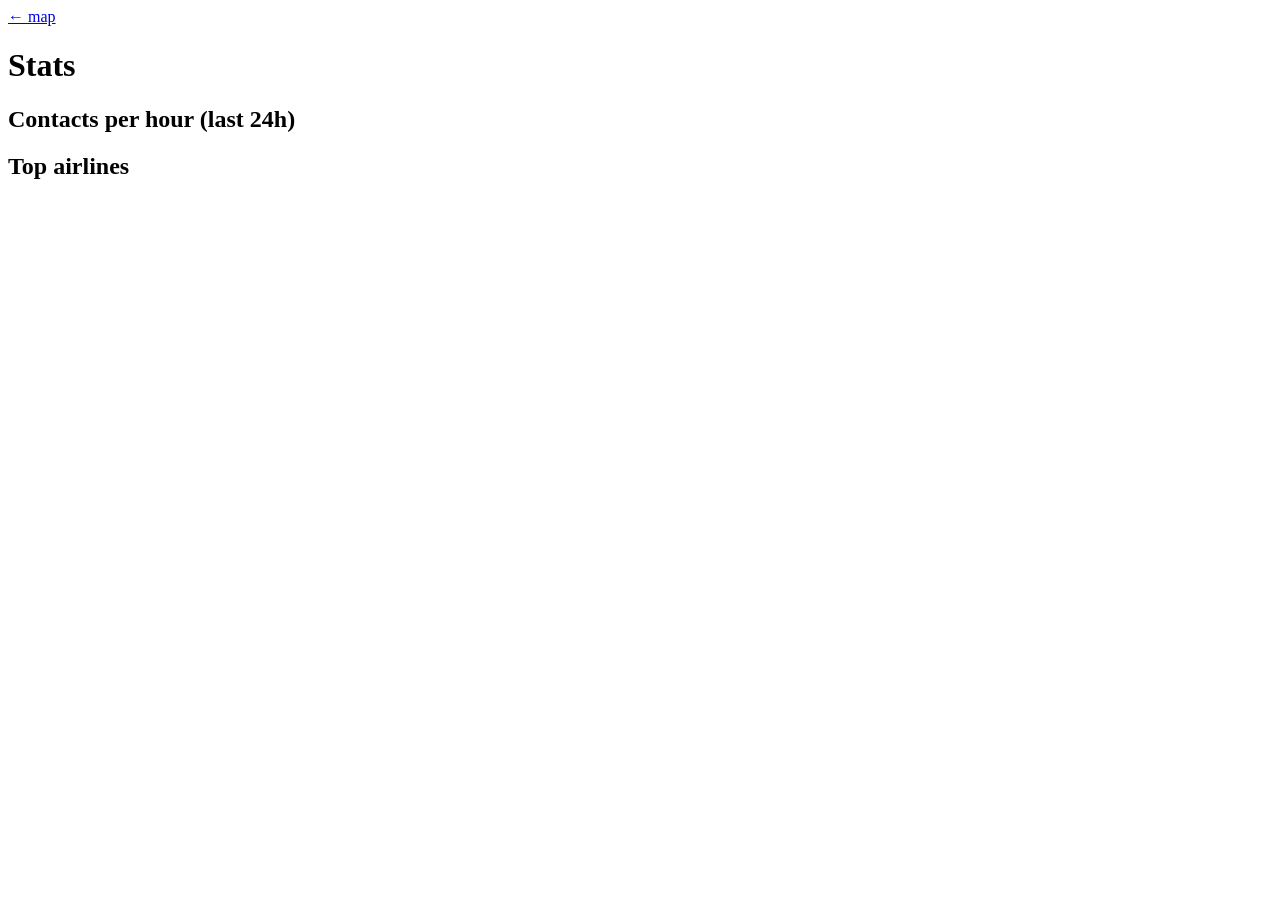
==== src/flighttrack/static/stats.html @ ee0a681e "feat: stats page with summary tiles and magnitude charts" ====
<!doctype html>
<html lang="en">
<head>
  <meta charset="utf-8" />
  <meta name="viewport" content="width=device-width, initial-scale=1" />
  <title>Flight Tracker — Stats</title>
  <link rel="stylesheet" href="/static/style.css" />
</head>
<body>
  <main id="stats">
    <header><a href="/" class="back">← map</a><h1>Stats</h1></header>
    <section id="tiles" class="tiles"></section>
    <section class="chart-block">
      <h2>Contacts per hour (last 24h)</h2>
      <div id="perhour" class="chart"></div>
    </section>
    <section class="chart-block">
      <h2>Top airlines</h2>
      <div id="airlines" class="chart"></div>
    </section>
  </main>
  <script src="/static/stats.js"></script>
</body>
</html>
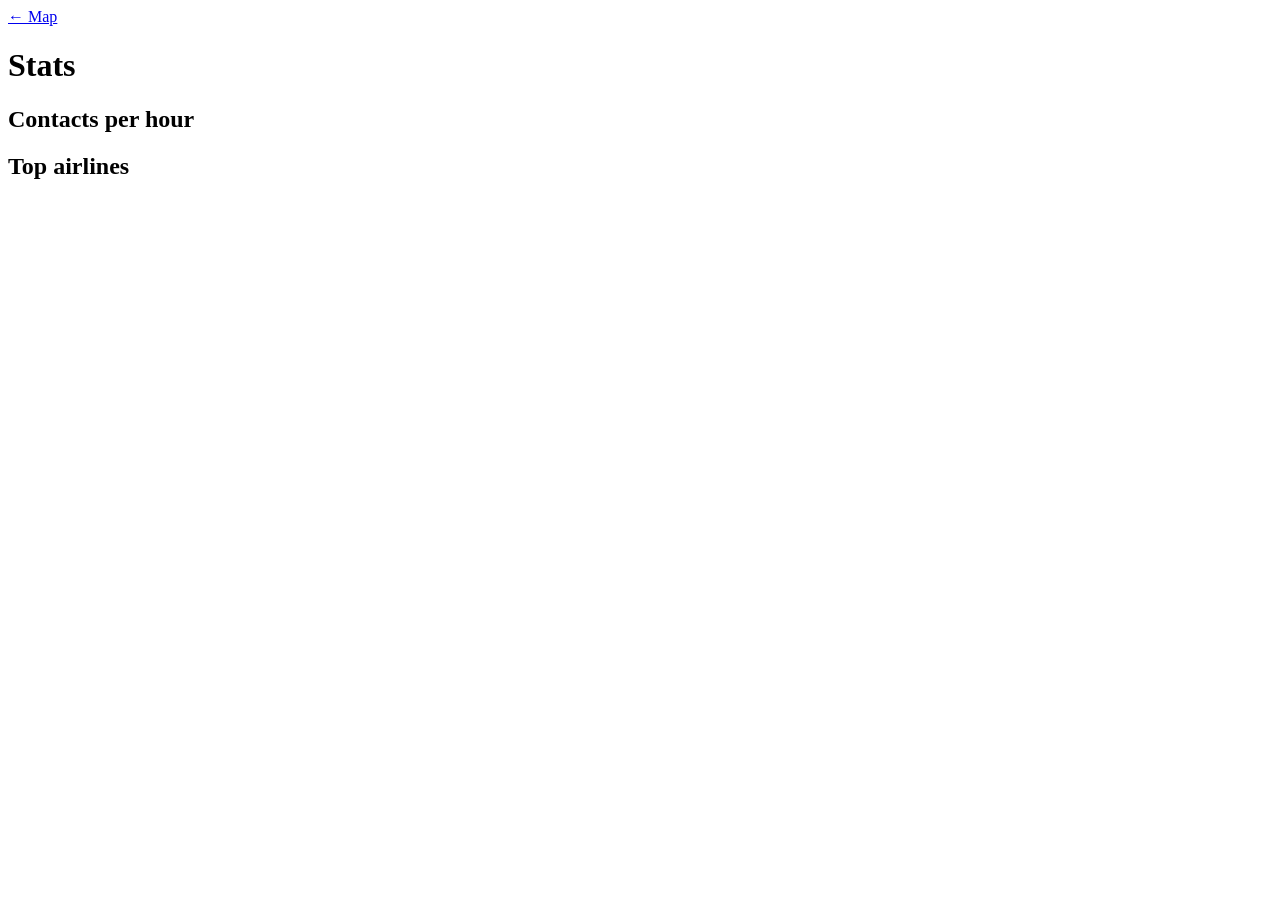
==== commit c7c0409c: "feat: glass-cockpit stats — headline/record tiles, radial 24h clock, airlines" ====
--- a/src/flighttrack/static/stats.html
+++ b/src/flighttrack/static/stats.html
@@ -3,22 +3,30 @@
 <head>
   <meta charset="utf-8" />
   <meta name="viewport" content="width=device-width, initial-scale=1" />
-  <title>Flight Tracker — Stats</title>
-  <link rel="stylesheet" href="/static/style.css" />
+  <meta name="theme-color" content="#0a0d12" />
+  <title>Overhead — Stats</title>
+  <link rel="stylesheet" href="/static/css/tokens.css" />
+  <link rel="stylesheet" href="/static/css/stats.css" />
 </head>
 <body>
   <main id="stats">
-    <header><a href="/" class="back">← map</a><h1>Stats</h1></header>
-    <section id="tiles" class="tiles"></section>
-    <section class="chart-block">
-      <h2>Contacts per hour (last 24h)</h2>
-      <div id="perhour" class="chart"></div>
-    </section>
-    <section class="chart-block">
-      <h2>Top airlines</h2>
-      <div id="airlines" class="chart"></div>
+    <header class="st-header">
+      <a href="/" class="back">← Map</a>
+      <h1 class="cond">Stats</h1>
+    </header>
+    <section id="headline" class="headline"></section>
+    <section id="records" class="records"></section>
+    <section class="charts">
+      <div class="chart-card">
+        <h2 class="cond">Contacts per hour</h2>
+        <div id="radial"></div>
+      </div>
+      <div class="chart-card">
+        <h2 class="cond">Top airlines</h2>
+        <div id="airlines"></div>
+      </div>
     </section>
   </main>
-  <script src="/static/stats.js"></script>
+  <script type="module" src="/static/js/stats.js"></script>
 </body>
 </html>
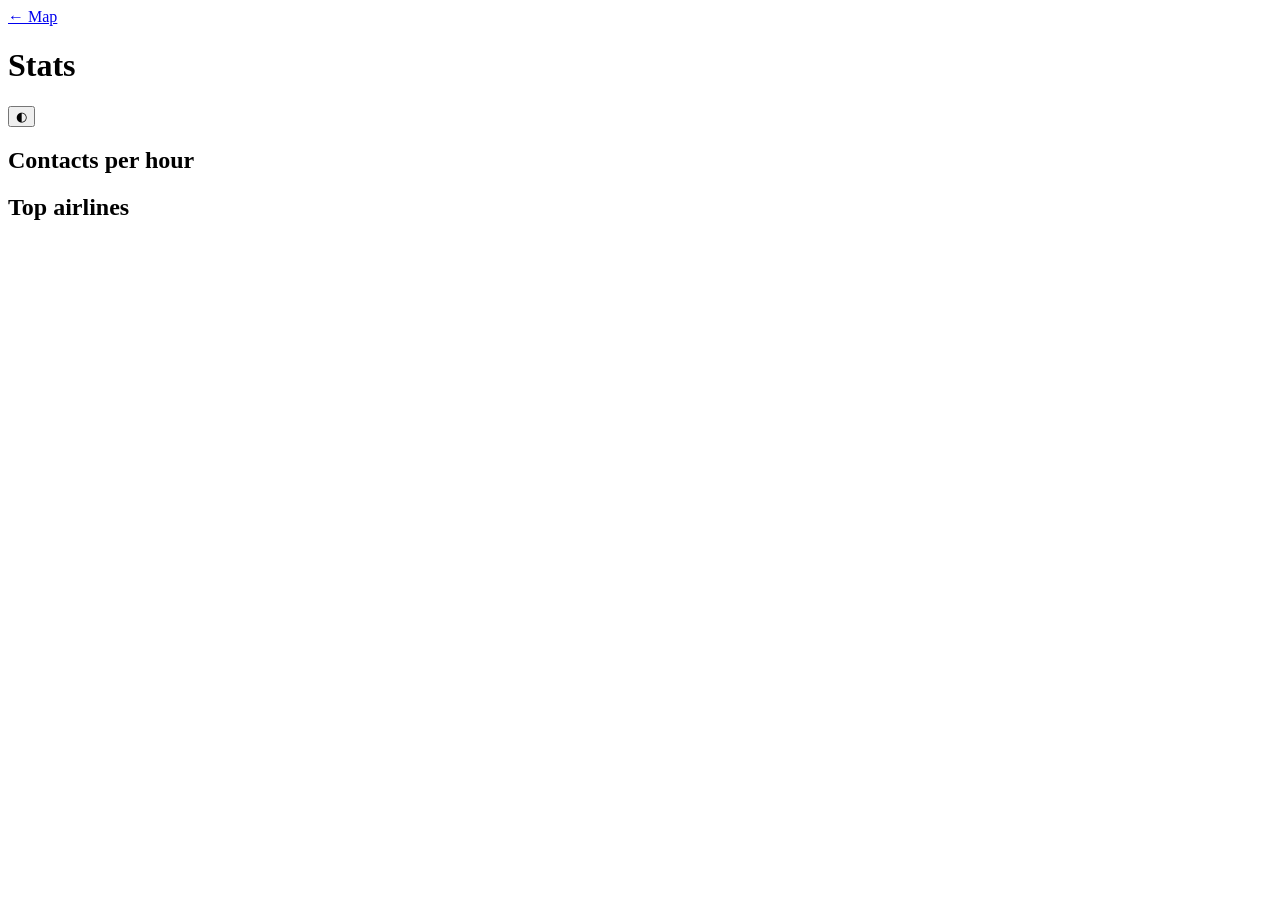
==== commit b0ad265d: "feat: light/auto theme toggle and mobile bottom-sheet layout Also: render replay panel before awaiti" ====
--- a/src/flighttrack/static/stats.html
+++ b/src/flighttrack/static/stats.html
@@ -13,6 +13,7 @@
     <header class="st-header">
       <a href="/" class="back">← Map</a>
       <h1 class="cond">Stats</h1>
+      <button class="theme-toggle" title="Theme" aria-label="Toggle theme">◐</button>
     </header>
     <section id="headline" class="headline"></section>
     <section id="records" class="records"></section>
